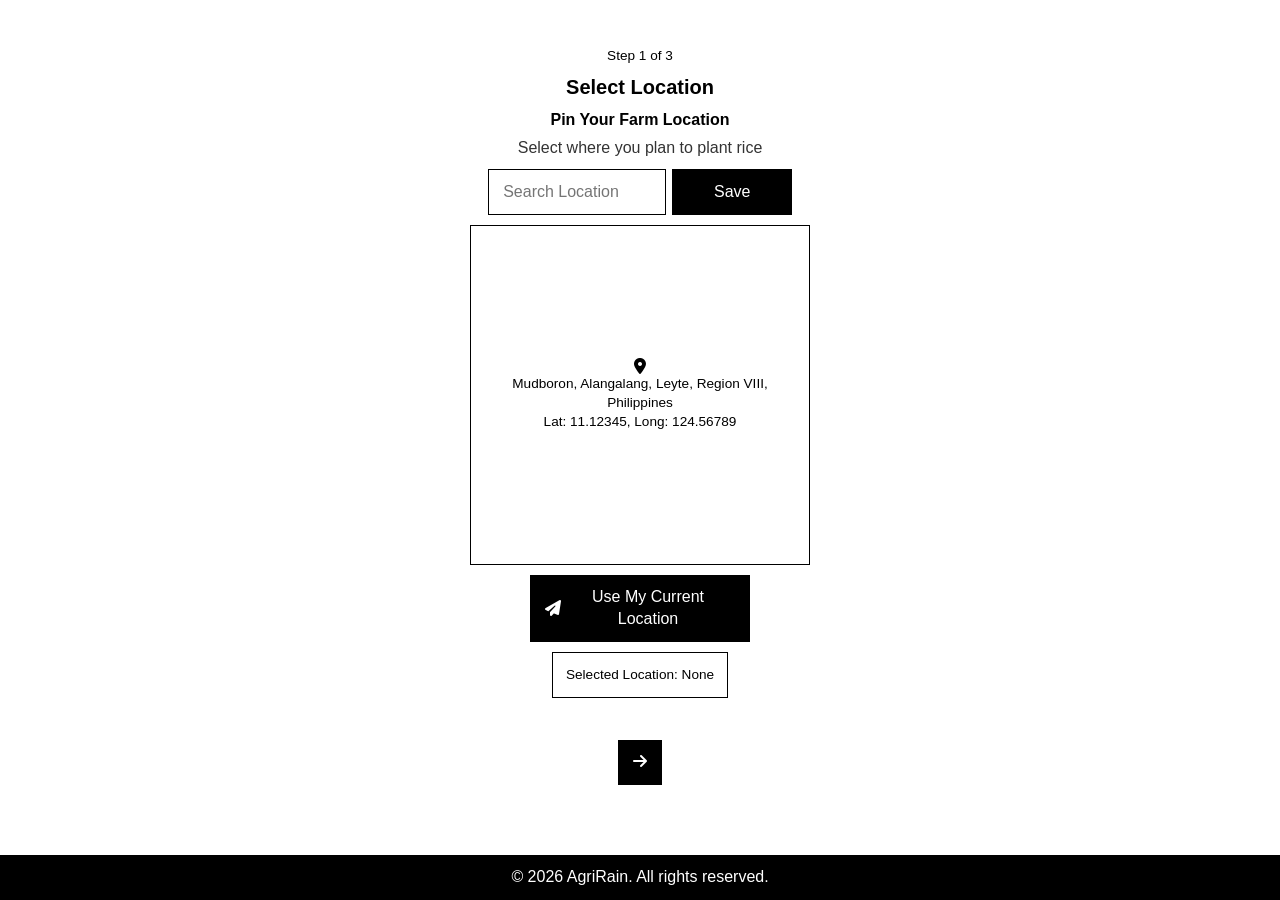
==== frontend/step1.html @ c524ccb6 "Initial commit with local files" ====
<!DOCTYPE html>
<html lang="en">
<head>
  <meta charset="UTF-8">
  <title>Select Location - AgriRain</title>
  <link rel="stylesheet" href="style.css">
  <link rel="stylesheet" href="https://cdnjs.cloudflare.com/ajax/libs/font-awesome/6.5.0/css/all.min.css">
</head>
<body>

<header class="step-header">
  <i class="fas fa-home header-icon"></i>
</header>

<div class="step-indicator">Step 1 of 3</div>

<h1 class="main-heading">Select Location</h1>

<div class="instruction">
  <p class="instruction-title">Pin Your Farm Location</p>
  <p class="instruction-desc">Select where you plan to plant rice</p>
</div>

<div class="search-bar">
  <input type="text" id="locationInput" placeholder="Search Location">
  <button id="saveLocationBtn">Save</button>
</div>

<div class="map-area">
  <i class="fas fa-map-marker-alt map-pin"></i>
  <p id="locationName">Mudboron, Alangalang, Leyte, Region VIII, Philippines</p>
  <p id="latlong">Lat: 11.12345, Long: 124.56789</p>
</div>

<button class="current-location-btn" id="currentLocationBtn">
  <i class="fas fa-paper-plane"></i> Use My Current Location
</button>

<div class="selected-location" id="selectedLocationDisplay">
  Selected Location: None
</div> <br>

<button class="next-btn" id="nextBtn">
  <i class="fas fa-arrow-right"></i>
</button>

<footer class="step-footer">
  © 2026 AgriRain. All rights reserved.
</footer>

<script src="script.js"></script>
</body>
</html>
---- frontend/style.css ----
* {
  box-sizing: border-box;
  margin: 0;
  padding: 0;
}

html, body {
  width: 100%;
  min-height: 100%;
  font-family: Arial, Helvetica, sans-serif;
  background: #fff;
  color: #000;
}

body {
  display: flex;
  flex-direction: column;
  min-height: 100vh;
  line-height: 1.4;
}

footer,
.step-footer {
  margin-top: auto;
}

a {
  text-decoration: none;
  color: inherit;
}

button, input {
  font: inherit;
}

button {
  display: inline-flex;
  align-items: center;
  justify-content: center;
  border: 1px solid #000;
  background: #000;
  color: #fff;
  padding: 0.65rem 0.9rem;
  cursor: pointer;
}

button:hover {
  opacity: 0.95;
}

i,
img {
  display: none;
}

header {
  position: relative;
  display: flex;
  justify-content: space-between;
  align-items: center;
  padding: 0.7rem 0.9rem;
  background: #000;
  color: #fff;
}

header .logo {
  font-weight: bold;
  font-size: 1rem;
}

header nav {
  position: absolute;
  left: 50%;
  transform: translateX(-50%);
  display: flex;
  gap: 0.6rem;
}

header nav a {
  color: #fff;
  font-size: 0.9rem;
}

.hero,
.about-us,
.how-it-works,
.services,
.contact,
.step-header,
.step-footer,
footer {
  width: 100%;
  background: #fff;
}

.hero {
  padding: 0.8rem 0.9rem;
}

.hero-overlay {
  max-width: 760px;
  margin: 0 auto;
}

.hero-overlay h1 {
  font-size: 1.45rem;
  margin-bottom: 0.5rem;
  text-align: left;
}

.hero-overlay p {
  margin-bottom: 0.75rem;
}

.cta-buttons {
  display: flex;
  flex-wrap: wrap;
  gap: 0.75rem;
  justify-content: center;
  align-items: center;
}

.cta-buttons .secondary {
  background: transparent;
  color: #000;
  border: 1px solid #000;
}

section h2 {
  font-size: 1rem;
  color: #000;
  margin: 0.75rem 0 0.5rem;
  text-align: center;
}

.about-us,
.how-it-works,
.services,
.contact {
  padding: 0.75rem 0.9rem;
}

.about-content,
.steps,
.service-items,
.results {
  display: grid;
  gap: 0.7rem;
  max-width: 760px;
  margin: 0 auto;
}

.about-content {
  grid-template-columns: 1fr;
}

.step,
.service,
.map-area,
.selected-location,
.result-section {
  border: 1px solid #000;
  padding: 0.8rem;
}

.contact {
  display: flex;
  flex-wrap: wrap;
  justify-content: center;
  gap: 1rem;
}

.contact > h2 {
  width: 100%;
}

.contact-inner {
  display: flex;
  flex: 1;
  justify-content: space-between;
  gap: 1rem;
  max-width: 760px;
  width: 100%;
}

.contact-left,
.contact-right {
  flex: 1;
}

.contact-right {
  text-align: right;
}

.contact p {
  margin-bottom: 0.4rem;
}

footer,
.step-footer {
  padding: 0.7rem 0.9rem;
  background: #000;
  color: #fff;
  text-align: center;
}

.step-indicator,
.main-heading,
.instruction,
.search-bar,
.date-picker,
.results {
  padding: 0 0.8rem;
}

.step-indicator {
  font-size: 0.85rem;
  margin-top: 0.5rem;
  text-align: center;
}

.main-heading {
  font-size: 1.25rem;
  margin: 0.5rem auto 0;
  max-width: 760px;
  text-align: center;
}

.instruction {
  margin: 0.5rem auto 0;
  max-width: 760px;
  text-align: center;
}

.instruction-title {
  font-weight: bold;
  margin-bottom: 0.3rem;
}

.instruction-desc {
  color: #333;
}

.search-bar,
.date-picker {
  display: flex;
  flex-wrap: wrap;
  gap: 0.4rem;
  margin: 0.6rem auto 0;
  justify-content: center;
  align-items: center;
  max-width: 760px;
}

.date-picker {
  flex-direction: column;
  max-width: 380px;
}

.search-bar input,
.date-picker input {
  flex: 1;
  min-width: 0;
  width: 100%;
  max-width: 420px;
  padding: 0.7rem 0.9rem;
  border: 1px solid #000;
  background: #fff;
  color: #000;
}

.date-picker input {
  display: none;
}

.search-bar button {
  width: 100%;
  max-width: 120px;
  margin: 0 auto;
}

.calendar-container {
  width: 100%;
  max-width: 300px;
  margin: 0.75rem auto 0;
  display: block;
  border: 1px solid #000;
  padding: 0.6rem;
  background: #fff;
}

.calendar-header {
  display: flex;
  justify-content: space-between;
  align-items: center;
  padding: 0.4rem 0.5rem;
  border-bottom: 1px solid #000;
  background: #fff;
}

.calendar-header span {
  font-weight: bold;
  font-size: 0.9rem;
}

.calendar-header button {
  width: 2rem;
  height: 2rem;
  border: 1px solid #000;
  background: #fff;
  color: #000;
  cursor: pointer;
  padding: 0;
}

.calendar-grid {
  display: grid;
  grid-template-columns: repeat(7, minmax(0, 1fr));
  gap: 0.2rem;
  margin-top: 0.4rem;
}

.calendar-day {
  border: 1px solid #000;
  min-height: 2.4rem;
  display: flex;
  align-items: center;
  justify-content: center;
  background: #fff;
  cursor: pointer;
  color: #000;
  font-size: 0.9rem;
  padding: 0.2rem;
}

.calendar-day.disabled {
  border-color: #ccc;
  background: #f7f7f7;
  color: #999;
  cursor: not-allowed;
}

.calendar-day.selected {
  background: #000;
  color: #fff;
}

.calendar-day.empty {
  border: none;
  background: transparent;
  cursor: default;
}

.current-location-btn,
button.primary {
  width: 100%;
  max-width: 220px;
  margin: 0 auto;
}

.map-area {
  margin: 0.6rem auto;
  width: 340px;
  aspect-ratio: 1 / 1;
  border: 1px solid #000;
  display: flex;
  flex-direction: column;
  justify-content: center;
  align-items: center;
  text-align: center;
  padding: 1rem;
}

.map-area p,
.selected-location {
  color: #000;
  font-size: 0.85rem;
}

.selected-location {
  margin: 0.6rem auto;
  max-width: 760px;
}

.next-btn {
  width: 2.8rem;
  height: 2.8rem;
  border-radius: 0;
  margin: 0.6rem auto 0.8rem;
  display: block;
}

.result-section {
  background: #fff;
}

.result-section h3 {
  margin-bottom: 0.4rem;
}

@media (max-width: 640px) {
  header {
    flex-direction: column;
    gap: 0.6rem;
    align-items: flex-start;
  }

  .cta-buttons {
    flex-direction: column;
  }

  .step-indicator,
  .main-heading,
  .instruction,
  .search-bar,
  .date-picker,
  .results {
    padding: 0 0.6rem;
  }

  .about-content,
  .steps,
  .service-items,
  .results {
    max-width: 100%;
  }

  header nav {
    position: static;
    transform: none;
    margin: 0 auto;
  }
}
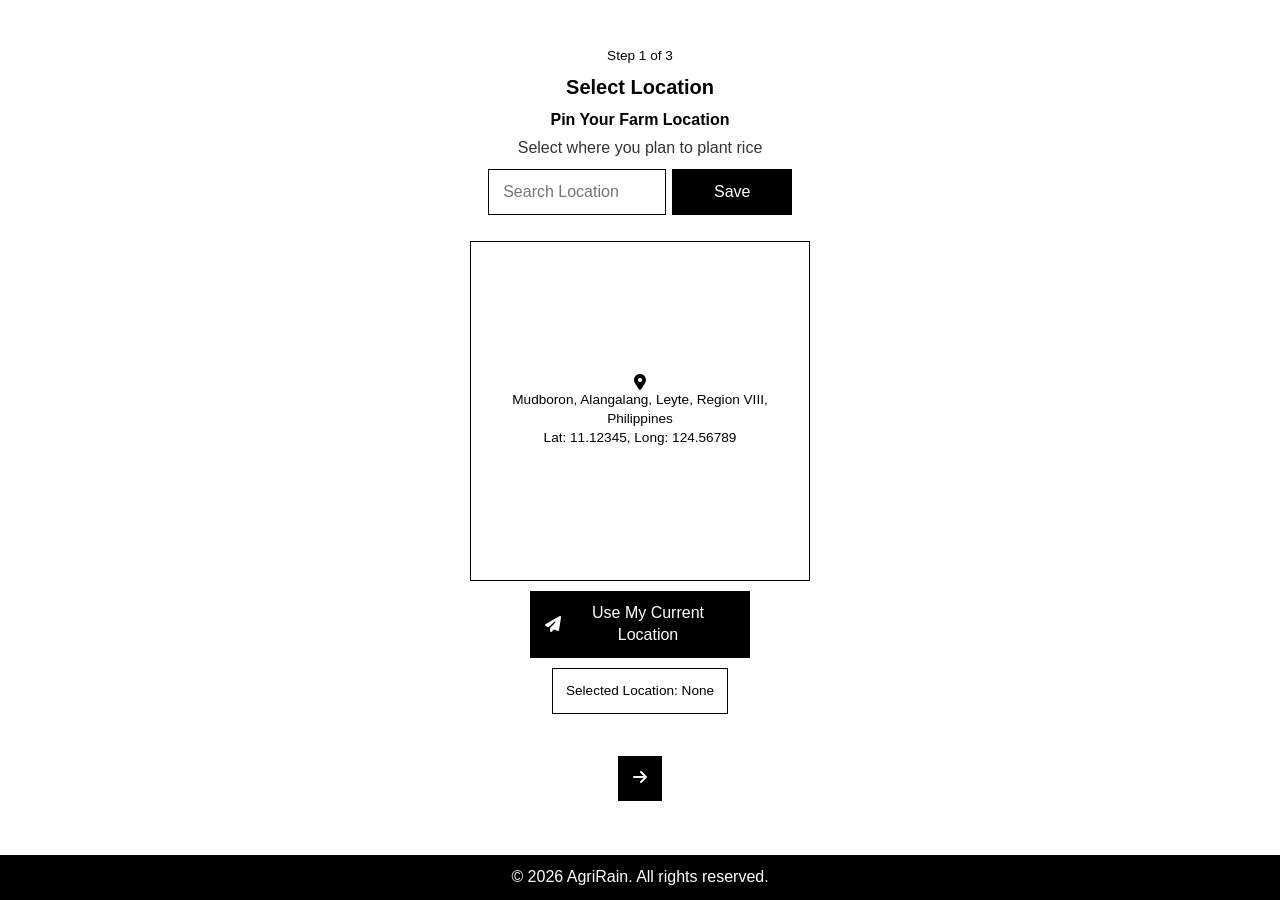
==== commit 431a4a7c: "Search Feature" ====
--- a/frontend/step1.html
+++ b/frontend/step1.html
@@ -26,6 +26,16 @@
   <button id="saveLocationBtn">Save</button>
 </div>
 
+<div id="searchResults" class="search-results"></div>
+
+<div class="user-cards"></div>
+<template date-user-template>
+ <div class="card">
+    <div class="header"></div>
+    <div class="body"></div>
+    </div>
+</template>
+
 <div class="map-area">
   <i class="fas fa-map-marker-alt map-pin"></i>
   <p id="locationName">Mudboron, Alangalang, Leyte, Region VIII, Philippines</p>
--- a/frontend/style.css
+++ b/frontend/style.css
@@ -252,6 +252,29 @@
   max-width: 760px;
 }
 
+.user-cards{
+  display: grid;
+  grid-template-columns: repeat(auto-fill, minmax(150px, 1fr));
+  gap: .25rem;
+  margin-top: 1rem;
+}
+.card{
+ border: 1px solid black;
+ background-color: white;
+ padding: .5rem;
+}
+.card > .header {
+  margin-bottom: .25rem;
+}
+.card > .body {
+  font-size: .8rems;
+  color: #777;
+}
+
+.hide{
+  display: none;
+}
+
 .date-picker {
   flex-direction: column;
   max-width: 380px;
@@ -277,6 +300,32 @@
   width: 100%;
   max-width: 120px;
   margin: 0 auto;
+}
+
+.search-results {
+  width: 100%;
+  max-width: 420px;
+  margin: 0.5rem auto;
+  border: 1px solid #ccc;
+  background: #fff;
+  max-height: 200px;
+  overflow-y: auto;
+  display: none;
+}
+
+.search-results .result-item {
+  padding: 0.5rem 0.9rem;
+  cursor: pointer;
+  border-bottom: 1px solid #eee;
+}
+
+.search-results .result-item:hover {
+  background: #f0f0f0;
+}
+
+.search-results .no-results {
+  padding: 0.5rem 0.9rem;
+  color: #666;
 }
 
 .calendar-container {
